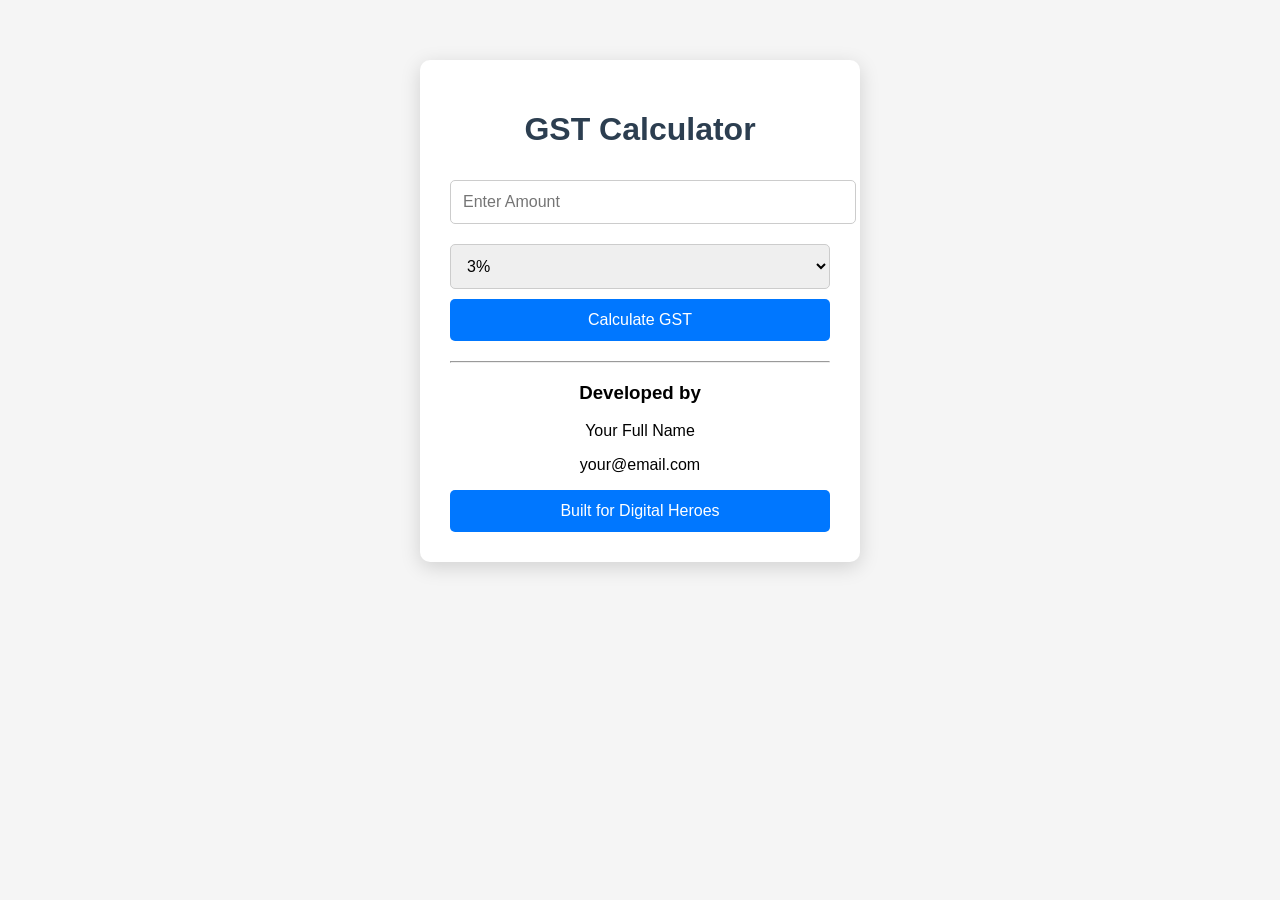
==== index.html @ 309bca5b "Initial commit" ====
<!DOCTYPE html>
<html lang="en">
<head>
    <meta charset="UTF-8">
    <meta name="viewport" content="width=device-width, initial-scale=1.0">
    <title>GST Calculator</title>
    <link rel="stylesheet" href="style.css">
</head>
<body>

<div class="container">

    <h1>GST Calculator</h1>

    <input type="number" id="amount" placeholder="Enter Amount">

    <select id="gst">
        <option value="3">3%</option>
        <option value="5">5%</option>
        <option value="12">12%</option>
        <option value="18">18%</option>
        <option value="28">28%</option>
    </select>

    <button onclick="calculateGST()">Calculate GST</button>

    <div id="result"></div>

    <hr>

    <h3>Developed by</h3>

    <p>Your Full Name</p>
    <p>your@email.com</p>

    <a href="https://digitalheroesco.com" target="_blank">
        <button>Built for Digital Heroes</button>
    </a>

</div>

<script src="script.js"></script>

</body>
</html>
---- style.css ----
body{

    margin:0;
    font-family:Arial,sans-serif;
    background:#f5f5f5;

}

.container{

    width:380px;
    margin:60px auto;
    background:white;
    padding:30px;
    border-radius:10px;
    box-shadow:0px 5px 20px rgba(0,0,0,0.15);
    text-align:center;

}

h1{

    color:#2c3e50;

}

input,select{

    width:100%;
    padding:12px;
    margin:10px 0;
    border-radius:5px;
    border:1px solid #ccc;
    font-size:16px;

}

button{

    width:100%;
    padding:12px;
    background:#0077ff;
    color:white;
    border:none;
    border-radius:5px;
    cursor:pointer;
    font-size:16px;

}

button:hover{

    background:#005fd1;

}

#result{

    margin-top:20px;
    font-size:18px;
    font-weight:bold;

}
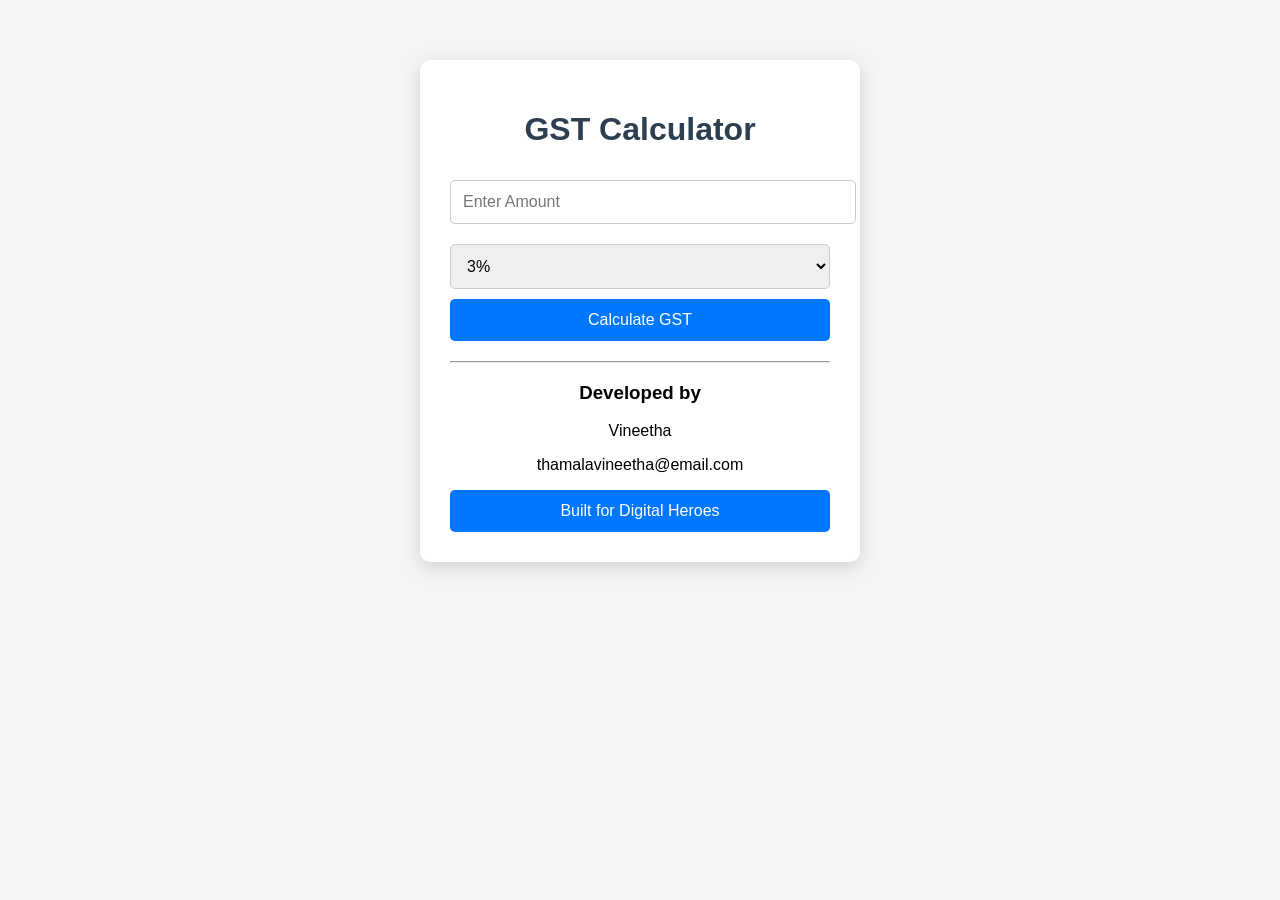
==== commit 157b8b20: "Update developer name and email" ====
--- a/index.html
+++ b/index.html
@@ -30,8 +30,8 @@
 
     <h3>Developed by</h3>
 
-    <p>Your Full Name</p>
-    <p>your@email.com</p>
+    <p>Vineetha</p>
+    <p>thamalavineetha@email.com</p>
 
     <a href="https://digitalheroesco.com" target="_blank">
         <button>Built for Digital Heroes</button>
